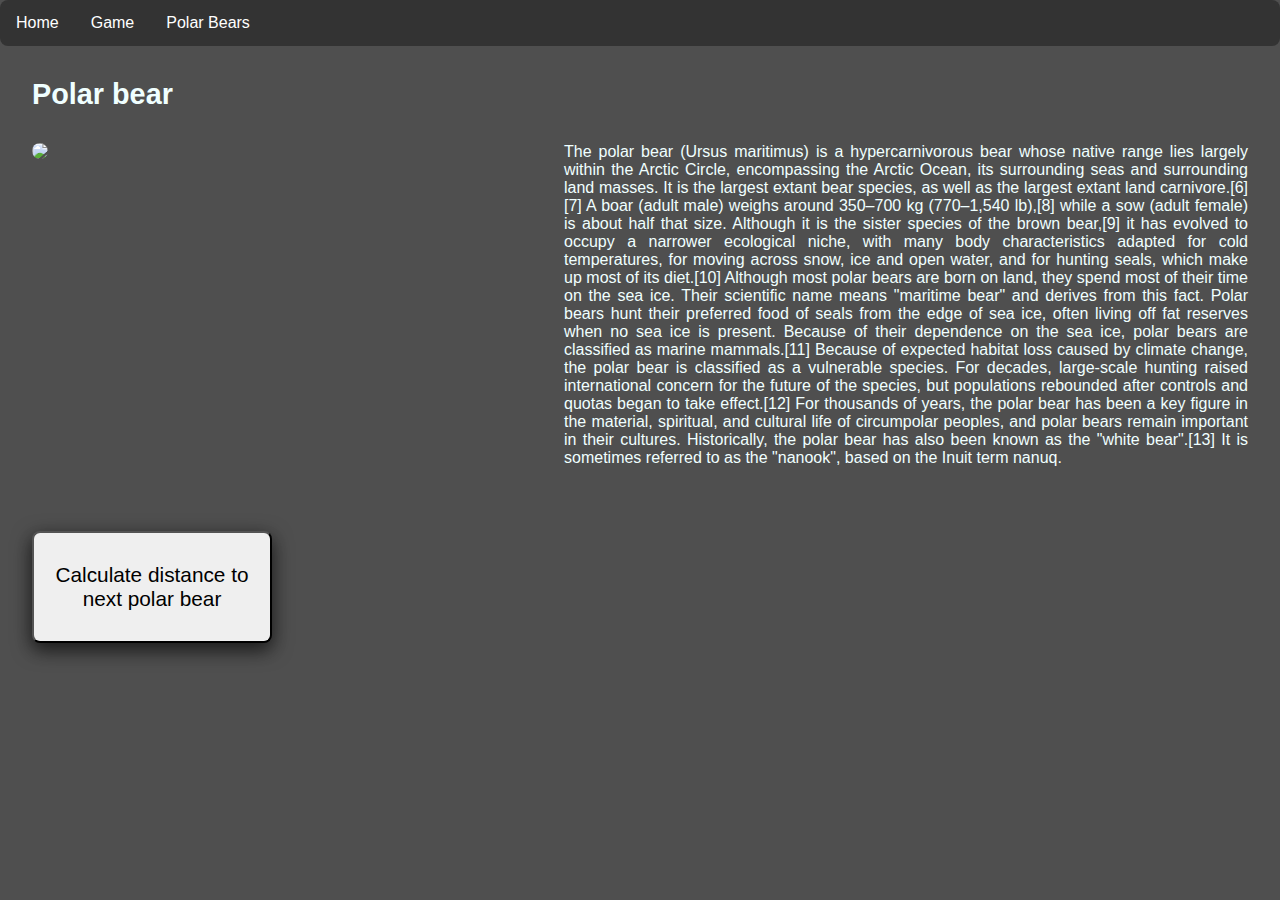
==== about.html @ 5ed07cf8 "Add polar bears + tabs + geolocation" ====
<!DOCTYPE html>
<html>
<head>
    <meta charset="utf-8">
    <meta id="theme-color" name="theme-color" content="#ffffff">
    <base target="_blank">
    <title>Mobile Computing</title>
    <link href="//fonts.googleapis.com/css?family=Roboto:300,400,500,700" rel="stylesheet" type="text/css">
    <link rel="stylesheet" href="main.css"/>
    <script src="main.js"></script>
</head>

<body>
    <ul>
        <li><a href="index.html">Home</a></li>
        <li><a href="game.html">Game</a></li>
        <li><a href="about.html">Polar Bears</a></li>
    </ul> 

    <div id="content">
        <h1>Polar bear</h1>
        <div id="pictures">
                <img src="https://upload.wikimedia.org/wikipedia/commons/thumb/6/66/Polar_Bear_-_Alaska_%28cropped%29.jpg/440px-Polar_Bear_-_Alaska_%28cropped%29.jpg" style="width: 500px;">
        </div>
        <div id="text">
            <p>The polar bear (Ursus maritimus) is a hypercarnivorous bear whose native range lies largely within the Arctic Circle, encompassing the Arctic Ocean, its surrounding seas and surrounding land masses. It is the largest extant bear species, as well as the largest extant land carnivore.[6][7] A boar (adult male) weighs around 350–700 kg (770–1,540 lb),[8] while a sow (adult female) is about half that size. Although it is the sister species of the brown bear,[9] it has evolved to occupy a narrower ecological niche, with many body characteristics adapted for cold temperatures, for moving across snow, ice and open water, and for hunting seals, which make up most of its diet.[10] Although most polar bears are born on land, they spend most of their time on the sea ice. Their scientific name means "maritime bear" and derives from this fact. Polar bears hunt their preferred food of seals from the edge of sea ice, often living off fat reserves when no sea ice is present. Because of their dependence on the sea ice, polar bears are classified as marine mammals.[11]
                Because of expected habitat loss caused by climate change, the polar bear is classified as a vulnerable species. For decades, large-scale hunting raised international concern for the future of the species, but populations rebounded after controls and quotas began to take effect.[12] For thousands of years, the polar bear has been a key figure in the material, spiritual, and cultural life of circumpolar peoples, and polar bears remain important in their cultures. Historically, the polar bear has also been known as the "white bear".[13] It is sometimes referred to as the "nanook", based on the Inuit term nanuq.</p> 
        </div>
    </div>




    <div id="location">
        <div id="geo">
            <button onclick="getLocation()">Calculate distance to next polar bear</button>
        </div>
    </div>
        
        
     



</body>
</html>
---- main.css ----
﻿/* Universalselektor */
	* {
		font-family: Arial, Verdana, sans-serif; 
		text-align: justify;
		font-size:1rem;
		padding: 0;
		margin: 0;
		border-radius: 0.5rem;
	}

/* Allgemeine Einstellungen, gelten für alle Elemente mit diesem Namen*/
	p { 
		font-size:1rem;
		color:azure;
	}

	h1 { 
		font-size: 1.8rem; 
		font-style: normal;
		align-self:flex-start;
		padding: 1rem;
	}

	h2 { 
		font-size: 1.4rem; 
		font-style: italic;
	}

	h3 { 
		font-size: 1.2rem; 
	}
	h1, h2, h3 {
		text-align: left;
		color:azure;		
	}
	ul {
	  list-style-type: none;
	  margin: 0;
	  padding: 0;
	  overflow: hidden;
	  background-color: #333;
	}
	li { 
		list-style-type: none;
		color: white;
		float: left;
		font-size: 1.2rem;
	}
	li a {
		display: block;
		color: white;
		text-align: center;
		padding: 14px 16px;
		text-decoration: none;
	  }
	li a:hover {
		background-color: #c5cbe3;
    }
	body {
		background-color:#4f4f4f;
	}

	main {
		min-height: 23rem;
		display:block;
		text-align: center;
	}

	button {
		font-size: 1.3rem;
		width: 15rem;
		height: 7rem;
		box-shadow: 0 8px 16px 0 rgba(0,0,0,0.2), 0 6px 20px 0 rgba(0,0,0,0.6);
		text-align: center;
	}

/************************************************************************/
/* Nachfahrenselektor */
	main img{
		width: 15rem;
		height: 15rem;
	}

	#main_content p{
		margin-top: 1rem; 
		margin-left:2rem;
		display:table;
		border: 3px solid;
		border-color: #555555;
		padding: 1em;
	}


#text {
	min-width: 300px;
	overflow: hidden;
	padding: 1rem;
}

#pictures {
	width: 500px;
	float:left;
	padding: 1rem;
}

#content {
	padding: 1rem;
}

#source {
	padding: 1rem;
}

#location {
	padding: 2rem;
}
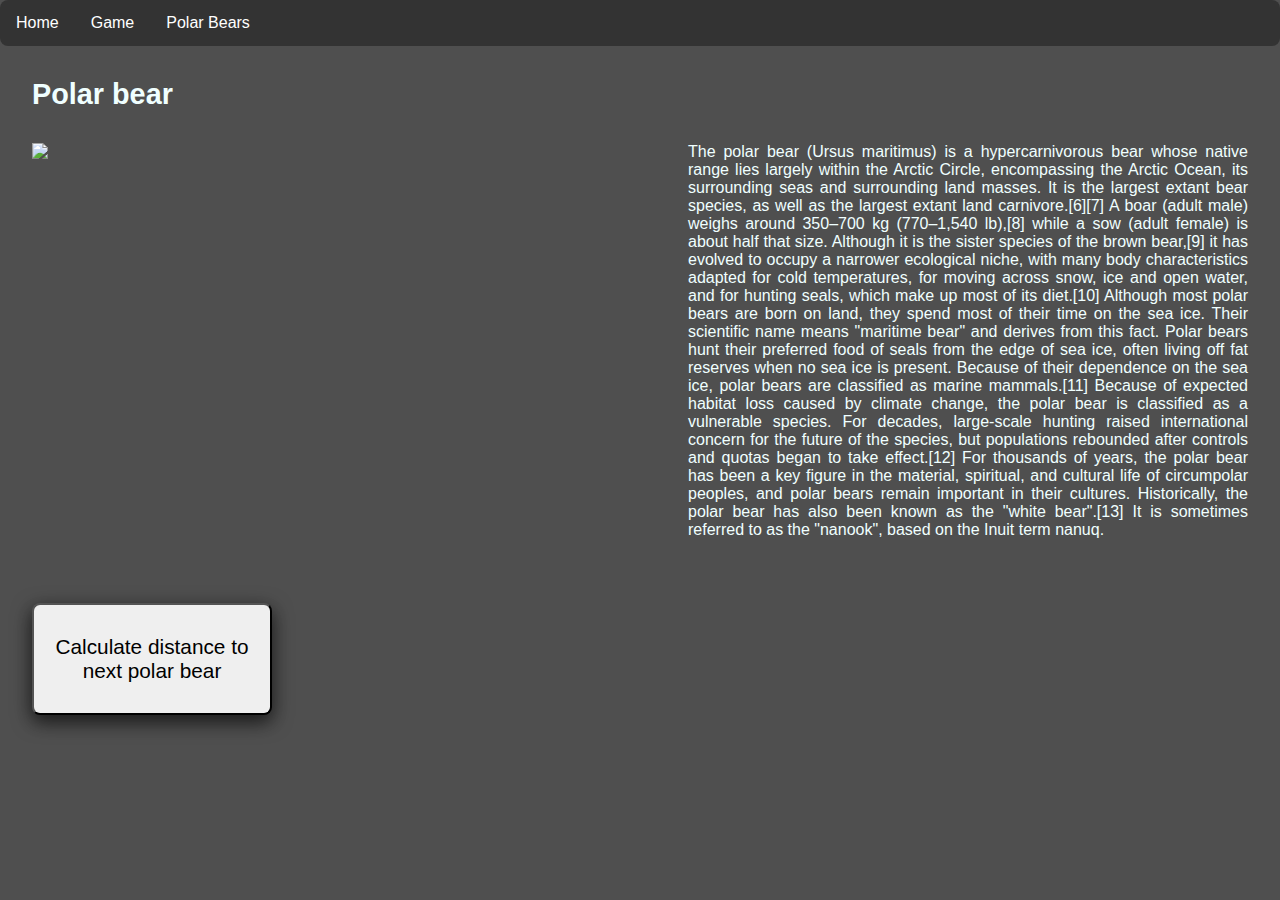
==== commit 39324175: "Add usability for mobile devices" ====
--- a/about.html
+++ b/about.html
@@ -11,17 +11,18 @@
 </head>
 
 <body>
-    <ul>
+
+    <ul class="bar">
         <li><a href="index.html">Home</a></li>
         <li><a href="game.html">Game</a></li>
         <li><a href="about.html">Polar Bears</a></li>
     </ul> 
 
+
+    
     <div id="content">
         <h1>Polar bear</h1>
-        <div id="pictures">
-                <img src="https://upload.wikimedia.org/wikipedia/commons/thumb/6/66/Polar_Bear_-_Alaska_%28cropped%29.jpg/440px-Polar_Bear_-_Alaska_%28cropped%29.jpg" style="width: 500px;">
-        </div>
+        <img src="https://upload.wikimedia.org/wikipedia/commons/thumb/6/66/Polar_Bear_-_Alaska_%28cropped%29.jpg/440px-Polar_Bear_-_Alaska_%28cropped%29.jpg" id="pictures">
         <div id="text">
             <p>The polar bear (Ursus maritimus) is a hypercarnivorous bear whose native range lies largely within the Arctic Circle, encompassing the Arctic Ocean, its surrounding seas and surrounding land masses. It is the largest extant bear species, as well as the largest extant land carnivore.[6][7] A boar (adult male) weighs around 350–700 kg (770–1,540 lb),[8] while a sow (adult female) is about half that size. Although it is the sister species of the brown bear,[9] it has evolved to occupy a narrower ecological niche, with many body characteristics adapted for cold temperatures, for moving across snow, ice and open water, and for hunting seals, which make up most of its diet.[10] Although most polar bears are born on land, they spend most of their time on the sea ice. Their scientific name means "maritime bear" and derives from this fact. Polar bears hunt their preferred food of seals from the edge of sea ice, often living off fat reserves when no sea ice is present. Because of their dependence on the sea ice, polar bears are classified as marine mammals.[11]
                 Because of expected habitat loss caused by climate change, the polar bear is classified as a vulnerable species. For decades, large-scale hunting raised international concern for the future of the species, but populations rebounded after controls and quotas began to take effect.[12] For thousands of years, the polar bear has been a key figure in the material, spiritual, and cultural life of circumpolar peoples, and polar bears remain important in their cultures. Historically, the polar bear has also been known as the "white bear".[13] It is sometimes referred to as the "nanook", based on the Inuit term nanuq.</p> 
@@ -38,7 +39,9 @@
     </div>
         
         
-     
+    
+
+    
 
 
 
--- a/main.css
+++ b/main.css
@@ -19,6 +19,8 @@
 		font-style: normal;
 		align-self:flex-start;
 		padding: 1rem;
+	}	body {
+		background-color:#4f4f4f;
 	}
 
 	h2 { 
@@ -38,6 +40,7 @@
 	  margin: 0;
 	  padding: 0;
 	  overflow: hidden;
+	  position: static;
 	  background-color: #333;
 	}
 	li { 
@@ -98,7 +101,7 @@
 }
 
 #pictures {
-	width: 500px;
+	width: 50%;
 	float:left;
 	padding: 1rem;
 }
@@ -115,3 +118,32 @@
 	padding: 2rem;
 }
 
+/*mobile phones*/
+@media only screen and (max-width: 1150px) {
+	body {
+		background-color:red;
+	}
+
+	.bar {
+		list-style-type: none;
+		margin: 0;
+		padding: 0;
+		float: right;
+		background-color: #333;
+		overflow: hidden;
+		position: fixed;
+		bottom: 0;
+		width: 100%;
+	}
+
+	p { 
+		font-size:3rem;
+		color:azure;
+	}	
+	
+	#pictures {
+		width: 90%;
+		float:left;
+		padding: 1rem;
+	}
+}